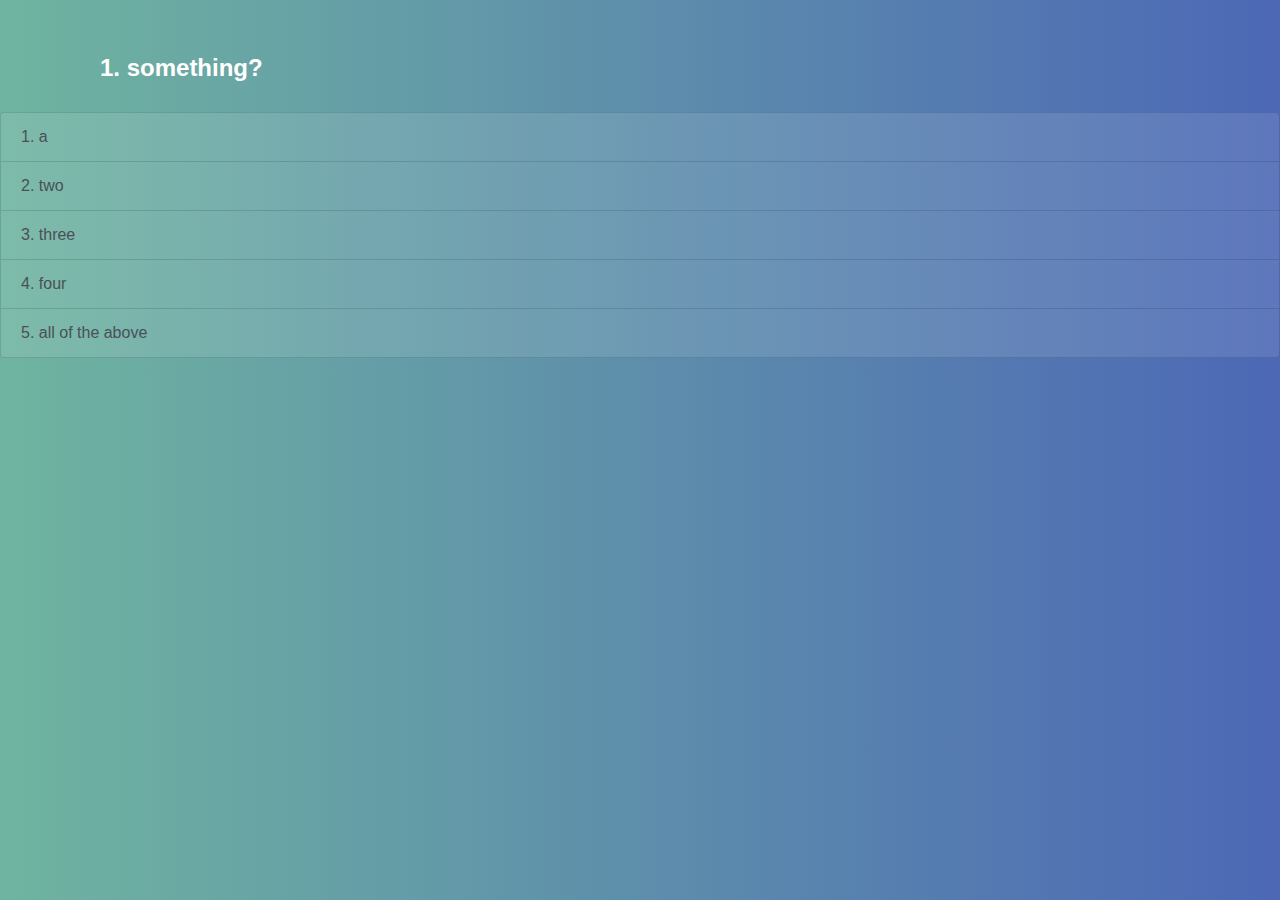
==== index-2.html @ 51f9ae72 "modified js logic to scroll through answers with or without correct answer" ====
<!DOCTYPE html>
<html lang="en">
<head>
  <meta charset="UTF-8">
  <meta name="viewport" content="width=device-width, initial-scale=1.0">
  <meta http-equiv="X-UA-Compatible" content="ie=edge">
  <link rel="stylesheet" href="https://stackpath.bootstrapcdn.com/bootstrap/4.4.1/css/bootstrap.min.css" integrity="sha384-Vkoo8x4CGsO3+Hhxv8T/Q5PaXtkKtu6ug5TOeNV6gBiFeWPGFN9MuhOf23Q9Ifjh" crossorigin="anonymous">
  <link rel="stylesheet" href="./assets/style.css">
  <!-- <script src="./assets/core-logic.js"></script>
  <script src="./assets/question-objects.js"></script> -->
  <script src="https://code.jquery.com/jquery-3.4.1.slim.min.js" integrity="sha384-J6qa4849blE2+poT4WnyKhv5vZF5SrPo0iEjwBvKU7imGFAV0wwj1yYfoRSJoZ+n" crossorigin="anonymous"></script>
  <script src="https://cdn.jsdelivr.net/npm/popper.js@1.16.0/dist/umd/popper.min.js" integrity="sha384-Q6E9RHvbIyZFJoft+2mJbHaEWldlvI9IOYy5n3zV9zzTtmI3UksdQRVvoxMfooAo" crossorigin="anonymous"></script>
  <script src="https://stackpath.bootstrapcdn.com/bootstrap/4.4.1/js/bootstrap.min.js" integrity="sha384-wfSDF2E50Y2D1uUdj0O3uMBJnjuUD4Ih7YwaYd1iqfktj0Uod8GCExl3Og8ifwB6" crossorigin="anonymous"></script>
  <script src="https://cdnjs.cloudflare.com/ajax/libs/jquery/3.2.1/jquery.min.js"></script>
  <!-- Meta tags for Quiz page-->
<!-- META TAGS-->
  <meta name="description" content="Generic Coding Quiz for API Comprehension"><meta property="og:site_name">
  <meta property="og:title" content="10 Question Coding Quiz">
  <meta property="og:type" content="website">
  <meta property="og:description" content="Generic Coding Quiz for API Comprehension">
  <meta name="twitter:title" content="10 Question Coding Quiz">
  <meta name="twitter:description" content="Generic Coding Quiz for API Comprehension.">
  <title>API Coding Quiz</title>
</head>
<main>
<body>
    <p id="Question"></p>
    <p id="time"></p>
    <div class="list-group" id="myList" role="tablist">
      </div>
    <p id="feedbackEl"></p>
      
<script>
     let currentQuestionNo = 0;
    document.addEventListener("DOMContentLoaded", function (event) {
       
    $(document).ready(function() {
// variables for data attribution and processing

let possibleAnswers = document.getElementById("myList");
var timerEl = document.getElementById("time");
let timerId;
let multiChoice;



//let time = jsQuizQuestions.length * 15;


let jsQuizQuestions = [
    {
        question: "something?",
        multiChoice: ["a", "two", "three", "four", "all of the above"],
        correctAnswer: "a"
    },
    {
        question: "something 2?",
        multiChoice: ["one", "two", "three", "four", "all of the above"],
        correctAnswer: "two"
    },
    {
        question: "something 3?",
        multiChoice: ["one", "two", "three", "four", "all of the above"],
        correctAnswer: "three"
    },
    {
        question: "something 4?",
        multiChoice: ["one", "two", "three", "four", "all of the above"],
        correctAnswer: "four"
    },
    {
        question: "something 5?",
        multiChoice: ["one", "two", "three", "four", "all of the above"],
        correctAnswer: "all of the above"
    },
]

getQuestion();

function getQuestion() {
    // get current question object from array
    let currentQuestion = jsQuizQuestions[currentQuestionNo];
    // update title with current question
    let theQuestion = document.getElementById("Question");
    theQuestion.innerHTML = "";
    let questionNumber = ([currentQuestionNo + 1] + ". ");
    theQuestion.textContent = (questionNumber + currentQuestion.question);
    console.log(theQuestion.textContent);
    // loop over choices
    currentQuestion.multiChoice.forEach(function(theChoice, i) {
      // create new button for each choice
      let selectedAnswer = document.createElement("button");
      selectedAnswer.setAttribute("class", "list-group-item list-group-item-action");
      selectedAnswer.setAttribute("data-toggle", "list");
      selectedAnswer.setAttribute("value", theChoice);
      selectedAnswer.setAttribute("role", "tab");
      selectedAnswer.textContent = i + 1 + ". " + theChoice;
      // listening for a click on the answer
      // display on the page
      selectedAnswer.onclick = getValue;
      possibleAnswers.appendChild(selectedAnswer);
      
      console.log(jsQuizQuestions[currentQuestionNo].correctAnswer);
    });
  }


  ///// NEXT QUESTION FUNCTION

  function getValue() {
  // check if user guessed wrong
  if (this.value !== jsQuizQuestions[currentQuestionNo].correctAnswer) {
    // penalize time
    time -= 15;

    if (time < 0) {
      time = 0;
    }

    // display new time on page
    timerEl.textContent = time;
    feedbackEl.textContent = "Wrong!";
    console.log(jsQuizQuestions[currentQuestionNo].correctAnswer);
  } else {
    feedbackEl.textContent = "Correct!";
  }
  }

  currentQuestionNo++;

});})
</script>

</body>
</main>
<footer>

</footer>
---- assets/style.css ----
body {
    background-color: rgb(0, 103, 199);
  background-image: linear-gradient(to right, rgb(111, 180, 160) , rgb(76, 104, 182));
    color: white;
    
}
#Question {
    font-size: 24px;
    padding: 50px 100px 10px 100px;
    font-weight: bolder;
}
.list-group-item{
    background-color: rgba(255,255,255,0.1);
}
.list-group-item:hover {
    background-color: rgba(255,255,255,0.3);
}
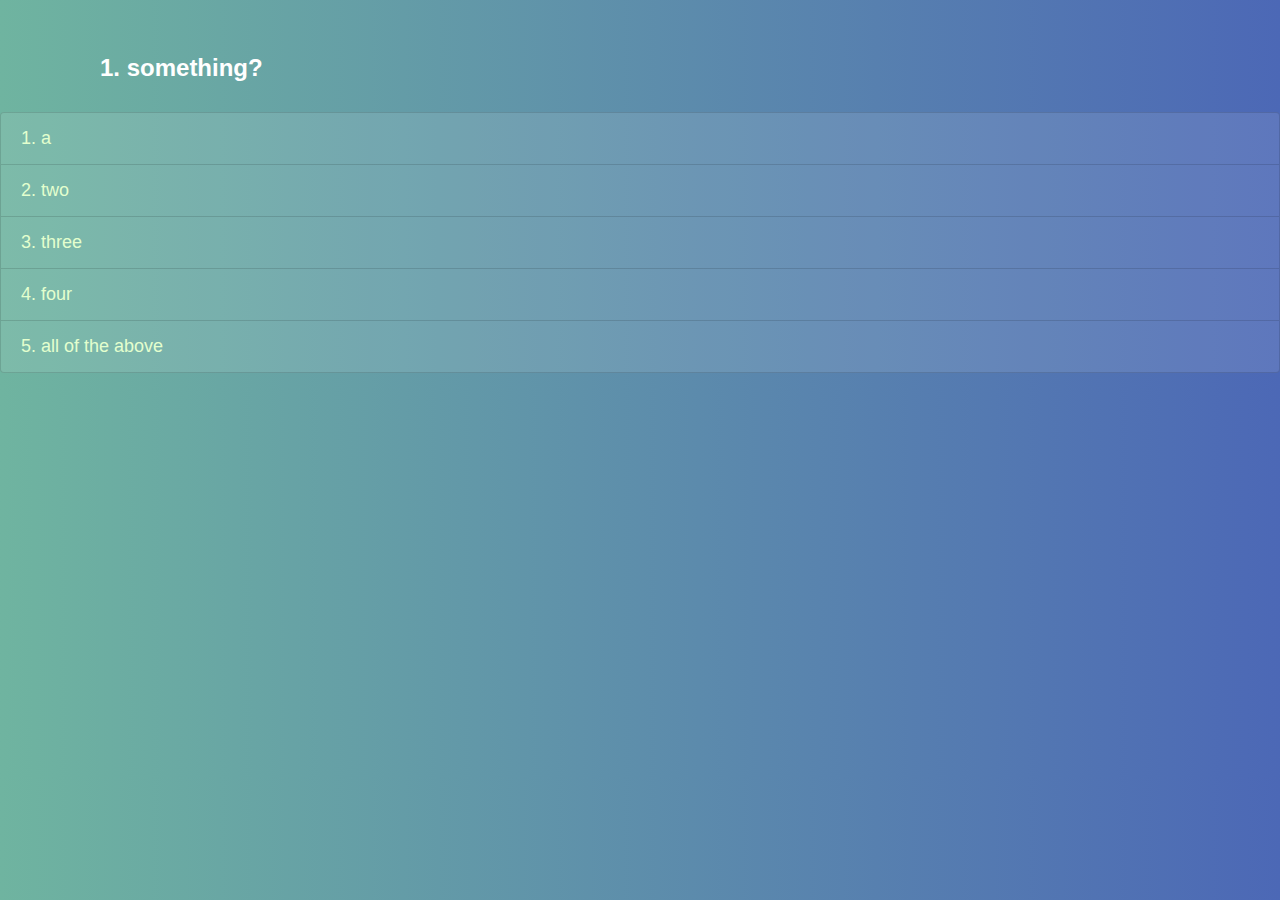
==== commit a9f429db: "added notice of correct/incorrect" ====
--- a/index-2.html
+++ b/index-2.html
@@ -31,17 +31,17 @@
     <p id="feedbackEl"></p>
       
 <script>
-     let currentQuestionNo = 0;
-    document.addEventListener("DOMContentLoaded", function (event) {
-       
-    $(document).ready(function() {
+
+ //   $(document).ready(function() {
 // variables for data attribution and processing
-
+let currentQuestionNo= 0;
 let possibleAnswers = document.getElementById("myList");
 var timerEl = document.getElementById("time");
 let timerId;
 let multiChoice;
-
+let passedValue;
+let feedbackEl = document.getElementById("feedbackEl");
+document.getElementById("fading");
 
 
 //let time = jsQuizQuestions.length * 15;
@@ -73,16 +73,16 @@
         multiChoice: ["one", "two", "three", "four", "all of the above"],
         correctAnswer: "all of the above"
     },
-]
-
+];
 getQuestion();
 
 function getQuestion() {
+
     // get current question object from array
-    let currentQuestion = jsQuizQuestions[currentQuestionNo];
+    currentQuestion = jsQuizQuestions[currentQuestionNo];
     // update title with current question
     let theQuestion = document.getElementById("Question");
-    theQuestion.innerHTML = "";
+    possibleAnswers.innerHTML = "";
     let questionNumber = ([currentQuestionNo + 1] + ". ");
     theQuestion.textContent = (questionNumber + currentQuestion.question);
     console.log(theQuestion.textContent);
@@ -99,17 +99,17 @@
       // display on the page
       selectedAnswer.onclick = getValue;
       possibleAnswers.appendChild(selectedAnswer);
-      
-      console.log(jsQuizQuestions[currentQuestionNo].correctAnswer);
+      console.log("question Number: " + theChoice);
     });
-  }
-
+  
+  passedValue = (jsQuizQuestions[currentQuestionNo].correctAnswer);
 
   ///// NEXT QUESTION FUNCTION
 
   function getValue() {
   // check if user guessed wrong
-  if (this.value !== jsQuizQuestions[currentQuestionNo].correctAnswer) {
+  if (this.value !== passedValue) {
+    console.log(jsQuizQuestions[currentQuestionNo].correctAnswer);
     // penalize time
     time -= 15;
 
@@ -119,16 +119,29 @@
 
     // display new time on page
     timerEl.textContent = time;
-    feedbackEl.textContent = "Wrong!";
+    feedbackEl.textContent = "INCORRECT";
     console.log(jsQuizQuestions[currentQuestionNo].correctAnswer);
+    feedbackEl.setAttribute("class", "p-3 mb-2 bg-danger text-dark");
   } else {
-    feedbackEl.textContent = "Correct!";
+    feedbackEl.textContent = "YOU GOT IT!";
+    feedbackEl.setAttribute("class", "p-3 mb-2 bg-success text-dark showing");
+
+
+  };
+  
+  currentQuestionNo ++;
+  if(currentQuestionNo < jsQuizQuestions.length){
+  getQuestion();
+  console.log("question length: " + jsQuizQuestions.length);
+ 
+  } else {
+    feedbackEl.textContent = "YOU'RE DONE'!";
   }
   }
+ 
+}
 
-  currentQuestionNo++;
-
-});})
+//});
 </script>
 
 </body>
--- a/assets/style.css
+++ b/assets/style.css
@@ -14,4 +14,17 @@
 }
 .list-group-item:hover {
     background-color: rgba(255,255,255,0.3);
+    color: white;
+    font-weight: bold;
+}
+.list-group-item-action{
+    color: #e3ffce;
+    font-size: 18px;
+}
+.showing{
+    display: visible;
+    transition: visibility 0s, opacity 0.5s linear;
+}
+.hiding{
+    display: hidden;
 }